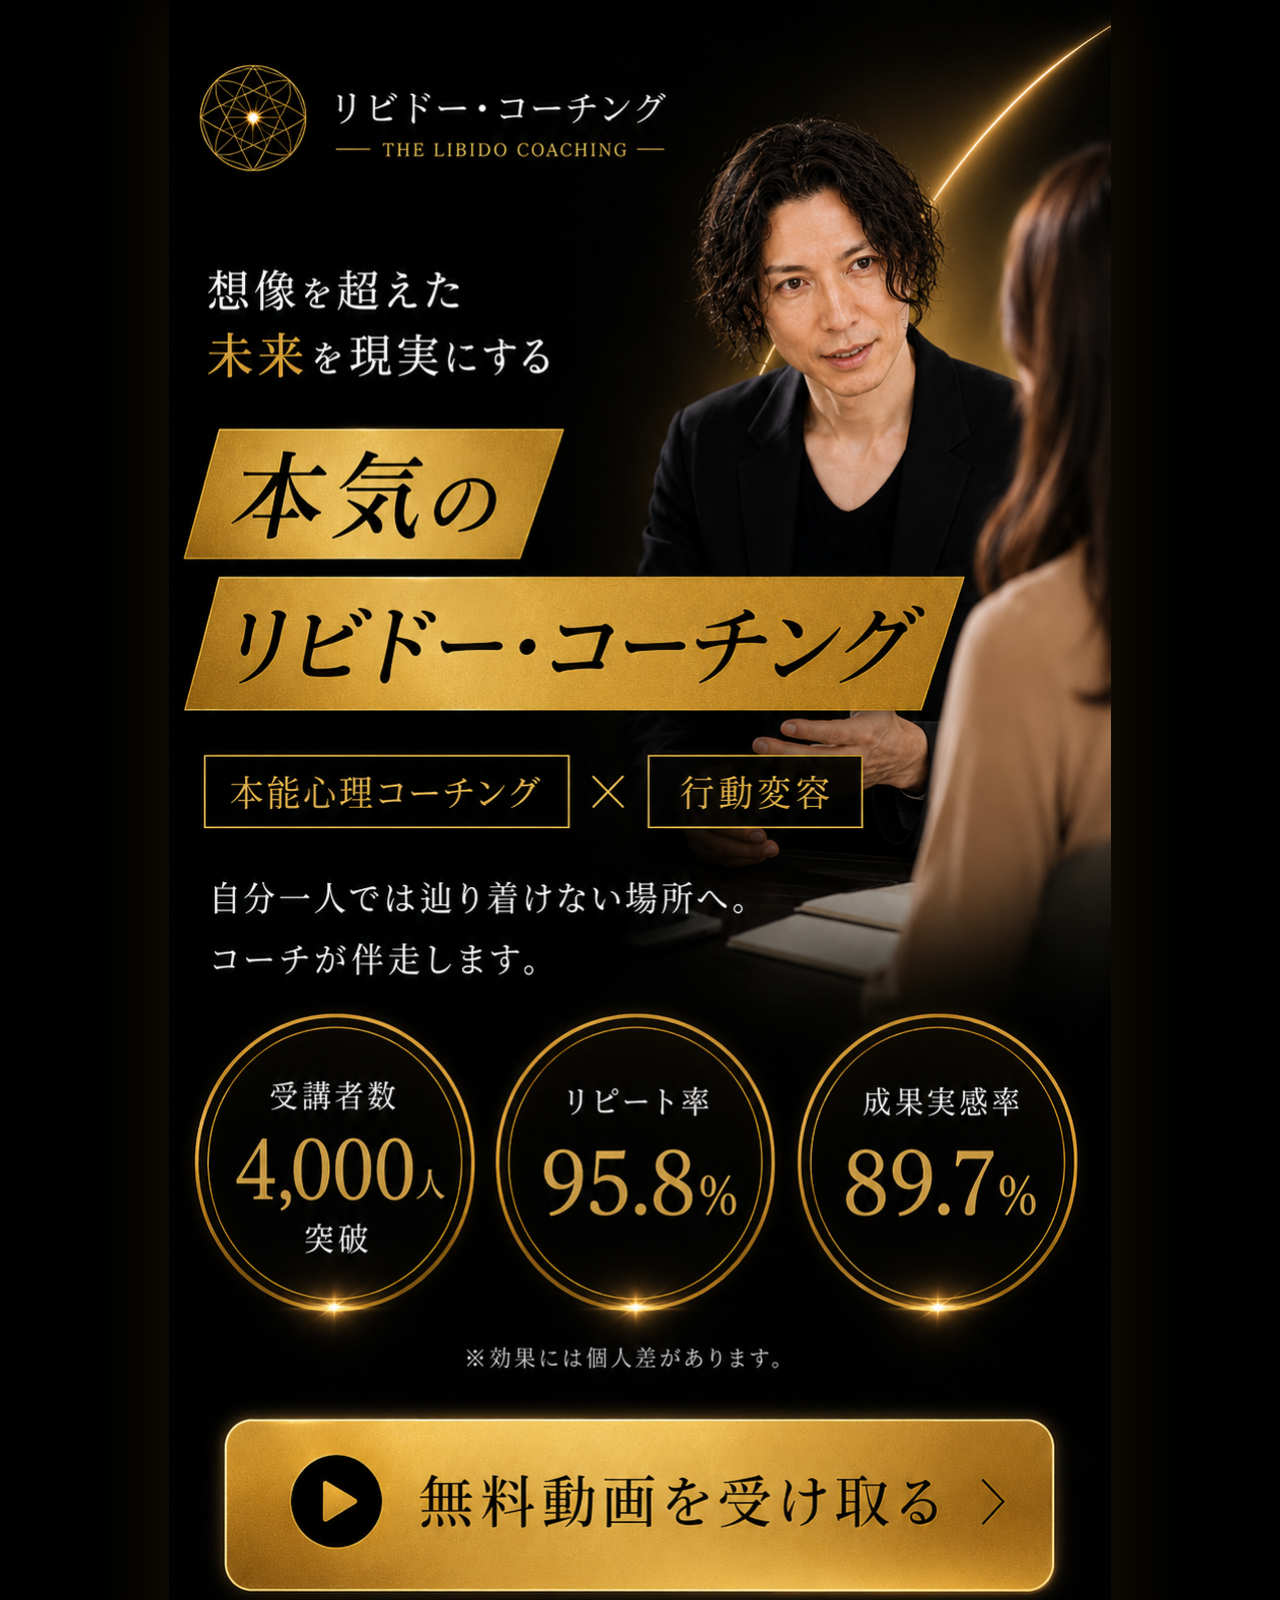
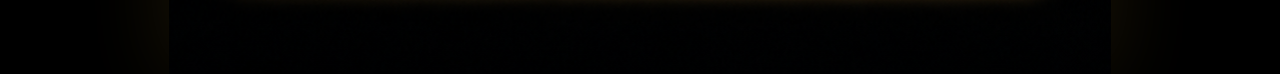
==== docs/index.html @ d1395d49 "Add GitHub Pages deployment" ====
<!doctype html>
<html lang="ja">
<head>
  <meta charset="utf-8">
  <meta name="viewport" content="width=device-width, initial-scale=1">
  <meta name="description" content="想像を超えた未来を現実にする、本気のリビドー・コーチング。無料動画プレゼント。">
  <title>リビドー・コーチング｜無料動画プレゼント</title>
  <style>
    :root{--gold:#d8a934;--bright:#f3c754}*{box-sizing:border-box}html,body{margin:0;min-width:320px;background:#000;color:#fff;font-family:"Hiragino Mincho ProN","Yu Mincho",YuMincho,serif}button,input{font:inherit}.page{min-height:100vh;display:flex;justify-content:center}.visual{position:relative;width:min(100%,942px);line-height:0;box-shadow:0 0 80px rgba(225,171,53,.12)}.visual img{display:block;width:100%;height:auto}.cta{position:absolute;z-index:2;left:5.9%;top:84.55%;width:88.1%;height:10.3%;border:0;border-radius:16px;background:transparent;color:transparent;cursor:pointer;transition:.2s}.cta:hover{background:rgba(255,233,164,.08);box-shadow:inset 0 0 30px rgba(255,243,202,.16)}.cta:focus-visible{outline:4px solid #fff3bd;outline-offset:-7px}.backdrop{position:fixed;inset:0;z-index:10;display:none;place-items:center;padding:20px;background:rgba(0,0,0,.8);backdrop-filter:blur(8px)}.backdrop.open{display:grid;animation:fade .2s ease-out}.modal{position:relative;width:min(100%,500px);border:1px solid rgba(225,177,60,.75);border-radius:20px;padding:42px;background:linear-gradient(145deg,rgba(255,255,255,.03),transparent 45%),radial-gradient(circle at 50% 0,#29200d,#12100c 38%,#080807);box-shadow:0 24px 90px rgba(0,0,0,.72),0 0 42px rgba(217,166,43,.15);text-align:center;line-height:1.5;animation:up .25s ease-out}.close{position:absolute;top:14px;right:14px;width:38px;height:38px;border:0;border-radius:50%;background:rgba(255,255,255,.08);color:#eee;cursor:pointer;font:24px sans-serif}.icon{display:grid;place-items:center;width:64px;height:64px;margin:0 auto 16px;border:1px solid var(--gold);border-radius:50%;background:linear-gradient(145deg,#e9bd52,#aa7617);box-shadow:0 0 26px rgba(227,176,55,.32);color:#090806;font:28px sans-serif}.kicker{margin:0 0 5px;color:var(--bright);font:12px Georgia,serif;letter-spacing:.24em}.modal h1{margin:0;font-size:clamp(26px,6vw,34px);font-weight:500;letter-spacing:.08em}.lead{margin:8px 0 27px;color:#c9c2b2;font-size:14px}form{text-align:left}label{display:block;margin:17px 0 7px;font-size:14px;letter-spacing:.05em}label b{margin-left:7px;border:1px solid rgba(224,171,47,.55);border-radius:3px;padding:2px 6px;color:var(--bright);font-size:10px;font-weight:500}input{width:100%;border:1px solid #4e452f;border-radius:8px;padding:13px 14px;outline:0;background:rgba(255,255,255,.06);color:#fff;font-family:"Yu Gothic",sans-serif;font-size:16px}input:focus{border-color:var(--gold);box-shadow:0 0 0 3px rgba(220,169,48,.14)}.submit{display:flex;align-items:center;justify-content:center;gap:8px;width:100%;margin-top:28px;border:1px solid #ffda73;border-radius:10px;padding:15px 18px;background:linear-gradient(115deg,#b9851f,#f0c95f 48%,#b57b16);box-shadow:0 8px 28px rgba(220,169,48,.24);color:#090806;cursor:pointer;font-size:18px;font-weight:700;letter-spacing:.08em}.thanks{display:none;padding:22px 0 4px}.thanks .icon{width:76px;height:76px;font-size:36px}.download{margin:22px 0 6px;color:#f3ead2;font-size:18px}.note{margin:0;color:#9f9888;font-size:13px}.secondary{margin-top:29px;border:1px solid #6f5b2d;border-radius:8px;padding:10px 34px;background:transparent;color:#d9cda9;cursor:pointer}@keyframes fade{from{opacity:0}}@keyframes up{from{opacity:0;transform:translateY(16px) scale(.975)}}@media(max-width:560px){.backdrop{align-items:end;padding:0}.modal{width:100%;border-radius:22px 22px 0 0;padding:34px 24px 30px}}
  </style>
</head>
<body>
  <main class="page">
    <section class="visual" aria-label="リビドー・コーチング 無料動画プレゼント">
      <img src="libido-coaching.png" alt="想像を超えた未来を現実にする、本気のリビドー・コーチング。">
      <button class="cta" id="open" type="button" aria-label="無料動画を受け取る">無料動画を受け取る</button>
    </section>
  </main>
  <div class="backdrop" id="backdrop">
    <section class="modal" role="dialog" aria-modal="true" aria-labelledby="title">
      <button class="close" id="close" type="button" aria-label="閉じる">×</button>
      <div id="formView">
        <div class="icon" aria-hidden="true">↓</div>
        <p class="kicker">SPECIAL VIDEO</p>
        <h1 id="title">無料動画を受け取る</h1>
        <p class="lead">お名前とメールアドレスをご入力ください。</p>
        <form id="form">
          <label for="name">氏名 <b>必須</b></label>
          <input id="name" name="name" autocomplete="name" required placeholder="山田 太郎">
          <label for="email">メールアドレス <b>必須</b></label>
          <input id="email" name="email" type="email" autocomplete="email" required placeholder="example@email.com">
          <button class="submit" type="submit">無料動画を受け取る　›</button>
        </form>
      </div>
      <div class="thanks" id="thanks">
        <div class="icon" aria-hidden="true">✓</div>
        <p class="kicker">THANK YOU</p>
        <h1>ありがとうございます</h1>
        <p class="download">ビデオをダウンロードしています…</p>
        <p class="note">まもなくダウンロードが始まります。</p>
        <button class="secondary" id="done" type="button">閉じる</button>
      </div>
    </section>
  </div>
  <script>
    const backdrop=document.getElementById('backdrop'),formView=document.getElementById('formView'),thanks=document.getElementById('thanks'),nameInput=document.getElementById('name');
    const openModal=()=>{backdrop.classList.add('open');document.body.style.overflow='hidden';setTimeout(()=>nameInput.focus(),80)};
    const closeModal=()=>{backdrop.classList.remove('open');document.body.style.overflow='';setTimeout(()=>{formView.style.display='block';thanks.style.display='none';document.getElementById('form').reset()},200)};
    document.getElementById('open').addEventListener('click',openModal);
    document.getElementById('close').addEventListener('click',closeModal);
    document.getElementById('done').addEventListener('click',closeModal);
    backdrop.addEventListener('click',e=>{if(e.target===backdrop)closeModal()});
    document.addEventListener('keydown',e=>{if(e.key==='Escape')closeModal()});
    document.getElementById('form').addEventListener('submit',e=>{e.preventDefault();formView.style.display='none';thanks.style.display='block'});
  </script>
</body>
</html>
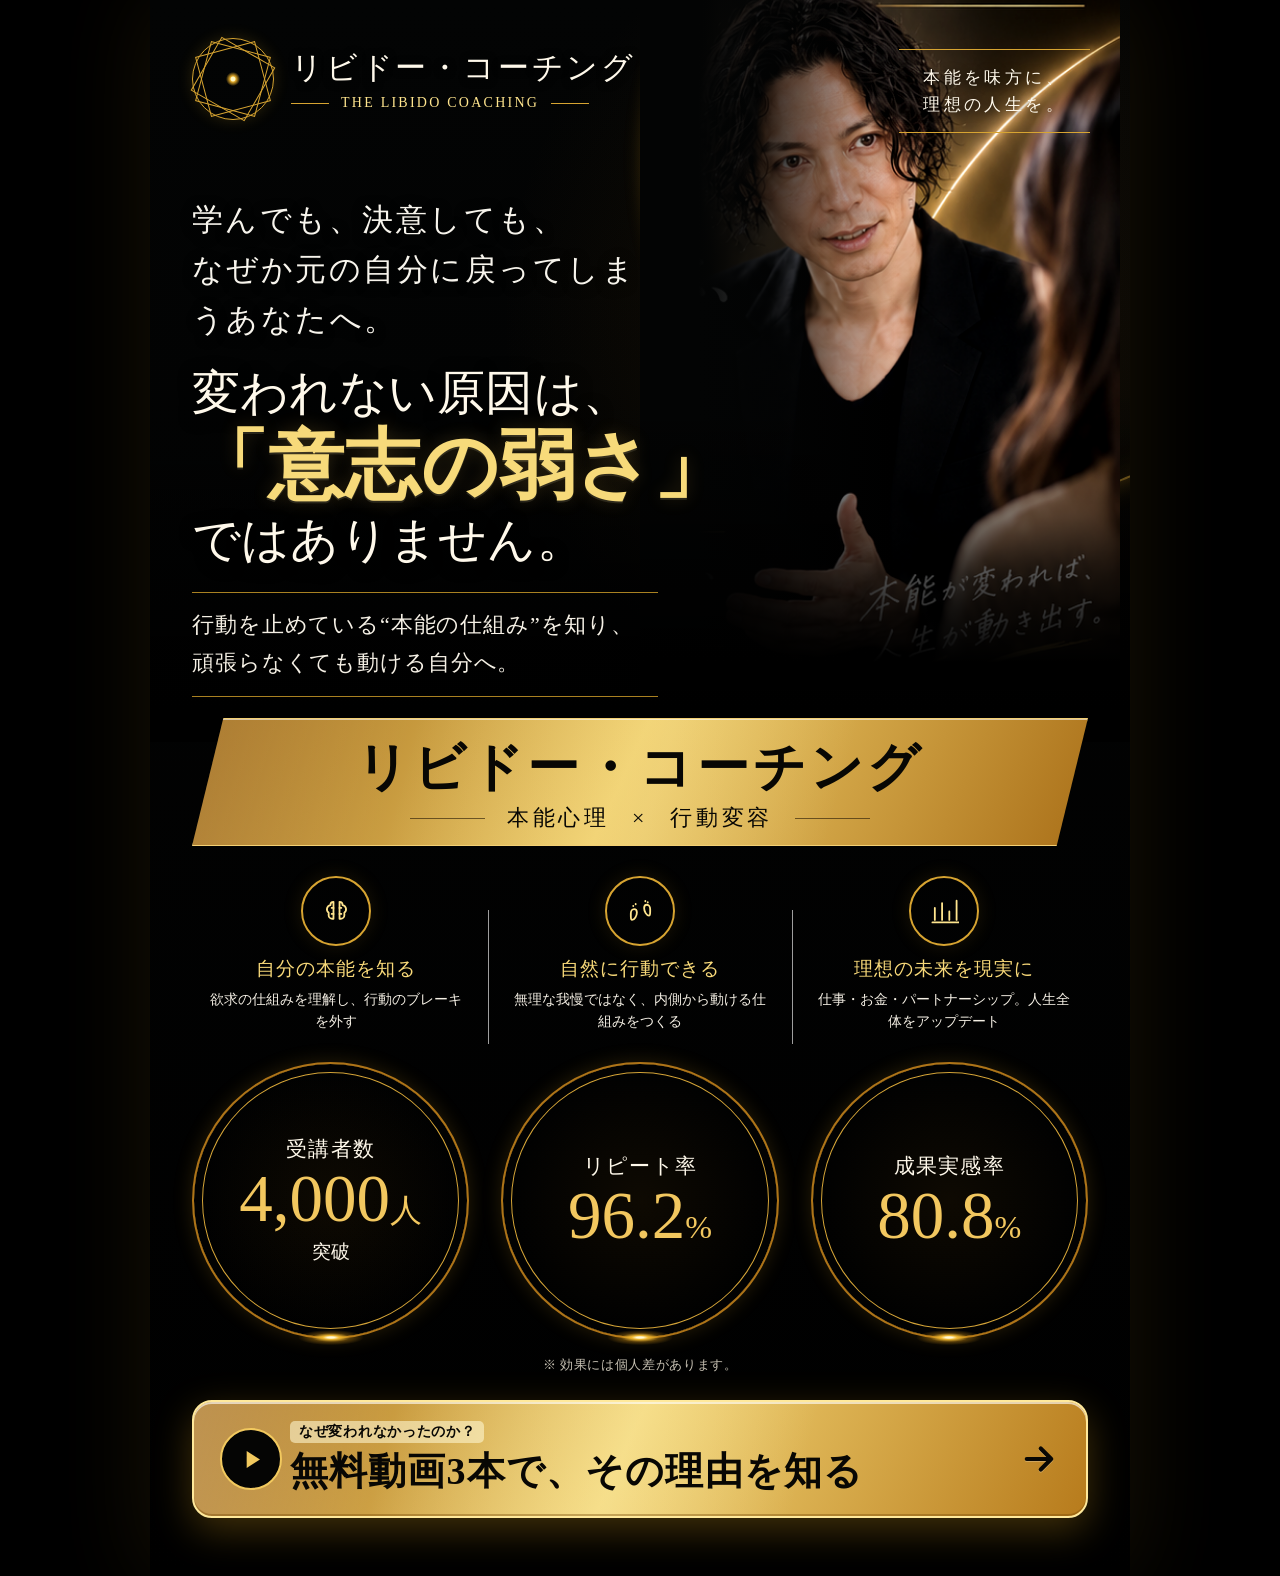
==== commit ab7405f1: "Publish latest landing page to GitHub Pages" ====
--- a/docs/index.html
+++ b/docs/index.html
@@ -2,56 +2,141 @@
 <html lang="ja">
 <head>
   <meta charset="utf-8">
-  <meta name="viewport" content="width=device-width, initial-scale=1">
-  <meta name="description" content="想像を超えた未来を現実にする、本気のリビドー・コーチング。無料動画プレゼント。">
+  <meta name="viewport" content="width=device-width, initial-scale=1, viewport-fit=cover">
+  <meta name="description" content="変われない原因は意志の弱さではありません。本能の仕組みを知り、自然に行動できる自分へ。">
+  <meta name="theme-color" content="#020303">
   <title>リビドー・コーチング｜無料動画プレゼント</title>
-  <style>
-    :root{--gold:#d8a934;--bright:#f3c754}*{box-sizing:border-box}html,body{margin:0;min-width:320px;background:#000;color:#fff;font-family:"Hiragino Mincho ProN","Yu Mincho",YuMincho,serif}button,input{font:inherit}.page{min-height:100vh;display:flex;justify-content:center}.visual{position:relative;width:min(100%,942px);line-height:0;box-shadow:0 0 80px rgba(225,171,53,.12)}.visual img{display:block;width:100%;height:auto}.cta{position:absolute;z-index:2;left:5.9%;top:84.55%;width:88.1%;height:10.3%;border:0;border-radius:16px;background:transparent;color:transparent;cursor:pointer;transition:.2s}.cta:hover{background:rgba(255,233,164,.08);box-shadow:inset 0 0 30px rgba(255,243,202,.16)}.cta:focus-visible{outline:4px solid #fff3bd;outline-offset:-7px}.backdrop{position:fixed;inset:0;z-index:10;display:none;place-items:center;padding:20px;background:rgba(0,0,0,.8);backdrop-filter:blur(8px)}.backdrop.open{display:grid;animation:fade .2s ease-out}.modal{position:relative;width:min(100%,500px);border:1px solid rgba(225,177,60,.75);border-radius:20px;padding:42px;background:linear-gradient(145deg,rgba(255,255,255,.03),transparent 45%),radial-gradient(circle at 50% 0,#29200d,#12100c 38%,#080807);box-shadow:0 24px 90px rgba(0,0,0,.72),0 0 42px rgba(217,166,43,.15);text-align:center;line-height:1.5;animation:up .25s ease-out}.close{position:absolute;top:14px;right:14px;width:38px;height:38px;border:0;border-radius:50%;background:rgba(255,255,255,.08);color:#eee;cursor:pointer;font:24px sans-serif}.icon{display:grid;place-items:center;width:64px;height:64px;margin:0 auto 16px;border:1px solid var(--gold);border-radius:50%;background:linear-gradient(145deg,#e9bd52,#aa7617);box-shadow:0 0 26px rgba(227,176,55,.32);color:#090806;font:28px sans-serif}.kicker{margin:0 0 5px;color:var(--bright);font:12px Georgia,serif;letter-spacing:.24em}.modal h1{margin:0;font-size:clamp(26px,6vw,34px);font-weight:500;letter-spacing:.08em}.lead{margin:8px 0 27px;color:#c9c2b2;font-size:14px}form{text-align:left}label{display:block;margin:17px 0 7px;font-size:14px;letter-spacing:.05em}label b{margin-left:7px;border:1px solid rgba(224,171,47,.55);border-radius:3px;padding:2px 6px;color:var(--bright);font-size:10px;font-weight:500}input{width:100%;border:1px solid #4e452f;border-radius:8px;padding:13px 14px;outline:0;background:rgba(255,255,255,.06);color:#fff;font-family:"Yu Gothic",sans-serif;font-size:16px}input:focus{border-color:var(--gold);box-shadow:0 0 0 3px rgba(220,169,48,.14)}.submit{display:flex;align-items:center;justify-content:center;gap:8px;width:100%;margin-top:28px;border:1px solid #ffda73;border-radius:10px;padding:15px 18px;background:linear-gradient(115deg,#b9851f,#f0c95f 48%,#b57b16);box-shadow:0 8px 28px rgba(220,169,48,.24);color:#090806;cursor:pointer;font-size:18px;font-weight:700;letter-spacing:.08em}.thanks{display:none;padding:22px 0 4px}.thanks .icon{width:76px;height:76px;font-size:36px}.download{margin:22px 0 6px;color:#f3ead2;font-size:18px}.note{margin:0;color:#9f9888;font-size:13px}.secondary{margin-top:29px;border:1px solid #6f5b2d;border-radius:8px;padding:10px 34px;background:transparent;color:#d9cda9;cursor:pointer}@keyframes fade{from{opacity:0}}@keyframes up{from{opacity:0;transform:translateY(16px) scale(.975)}}@media(max-width:560px){.backdrop{align-items:end;padding:0}.modal{width:100%;border-radius:22px 22px 0 0;padding:34px 24px 30px}}
-  </style>
+  <link rel="icon" href="favicon.svg">
+  <link rel="stylesheet" href="styles.css">
 </head>
 <body>
-  <main class="page">
-    <section class="visual" aria-label="リビドー・コーチング 無料動画プレゼント">
-      <img src="libido-coaching.png" alt="想像を超えた未来を現実にする、本気のリビドー・コーチング。">
-      <button class="cta" id="open" type="button" aria-label="無料動画を受け取る">無料動画を受け取る</button>
+  <main class="site-shell">
+    <section class="hero" aria-labelledby="hero-title">
+      <div class="hero-glow" aria-hidden="true"></div>
+      <div class="hero-inner">
+        <header class="brand-row">
+          <div class="brand-mark" aria-hidden="true"><span></span></div>
+          <div class="brand-copy"><p>リビドー・コーチング</p><span>THE LIBIDO COACHING</span></div>
+        </header>
+        <div class="portrait" aria-hidden="true"><img src="fv-reference.png" alt=""></div>
+        <div class="hero-copy">
+          <p class="eyebrow">学んでも、決意しても、<br>なぜか元の自分に戻ってしまうあなたへ。</p>
+          <h1 id="hero-title"><span>変われない原因は、</span><strong>「意志の弱さ」</strong><span>ではありません。</span></h1>
+          <p class="hero-lead">行動を止めている“本能の仕組み”を知り、<br>頑張らなくても動ける自分へ。</p>
+        </div>
+        <p class="hero-tagline">本能を味方に、<br>理想の人生を。</p>
+      </div>
+    </section>
+
+    <section class="offer" aria-label="プログラム概要">
+      <div class="offer-title"><span>リビドー・コーチング</span><small>本能心理 <b>×</b> 行動変容</small></div>
+      <div class="benefit-grid">
+        <article class="benefit">
+          <div class="benefit-icon" aria-hidden="true"><svg width="29" height="29" viewBox="0 0 24 24" fill="none" stroke="currentColor" stroke-width="1.5" stroke-linecap="round" stroke-linejoin="round"><path d="M9.5 4A2.5 2.5 0 0 0 7 6.5v.25A3.5 3.5 0 0 0 5.5 13v2a3 3 0 0 0 3 3h1V4Z"/><path d="M14.5 4A2.5 2.5 0 0 1 17 6.5v.25A3.5 3.5 0 0 1 18.5 13v2a3 3 0 0 1-3 3h-1V4Z"/><path d="M9.5 9H8M14.5 9H16M9.5 14H8M14.5 14H16"/></svg></div>
+          <h2>自分の本能を知る</h2><p>欲求の仕組みを理解し、行動のブレーキを外す</p>
+        </article>
+        <article class="benefit">
+          <div class="benefit-icon" aria-hidden="true"><svg width="29" height="29" viewBox="0 0 24 24" fill="none" stroke="currentColor" stroke-width="1.5" stroke-linecap="round" stroke-linejoin="round"><path d="M4 16v-2.4c0-2 1.2-3.6 2.7-3.6S9 11.2 9 12.8C9 15.6 7 19 5 19c-.6 0-1-.8-1-3Z"/><path d="M15 9.2c0-1.6.8-2.8 2.3-2.8S20 8 20 10v2.4c0 2.2-.4 3-1 3-2 0-4-3.4-4-6.2Z"/><path d="M6 7.5v-.2M8 6v-.2M16 3.5v-.2M18 4.5v-.2"/></svg></div>
+          <h2>自然に行動できる</h2><p>無理な我慢ではなく、内側から動ける仕組みをつくる</p>
+        </article>
+        <article class="benefit">
+          <div class="benefit-icon" aria-hidden="true"><svg width="29" height="29" viewBox="0 0 24 24" fill="none" stroke="currentColor" stroke-width="1.5" stroke-linecap="round" stroke-linejoin="round"><path d="M4 19V9M10 19V5M16 19v-7M22 19V3"/><path d="M2 21h22"/></svg></div>
+          <h2>理想の未来を現実に</h2><p>仕事・お金・パートナーシップ。人生全体をアップデート</p>
+        </article>
+      </div>
+      <div class="result-grid" aria-label="実績">
+        <div class="result"><span>受講者数</span><p>4,000<small>人</small></p><b>突破</b></div>
+        <div class="result"><span>リピート率</span><p>96.2<small>%</small></p></div>
+        <div class="result"><span>成果実感率</span><p>80.8<small>%</small></p></div>
+      </div>
+      <p class="disclaimer">※ 効果には個人差があります。</p>
+      <button class="hero-cta" id="openDialog" type="button" aria-haspopup="dialog">
+        <span class="cta-play" aria-hidden="true"><svg width="29" height="29" viewBox="0 0 24 24" fill="currentColor"><path d="M8 5v14l11-7Z"/></svg></span>
+        <span class="cta-copy"><small>なぜ変われなかったのか？</small><strong>無料動画3本で、<br class="mobile-break">その理由を知る</strong></span>
+        <svg class="cta-arrow" viewBox="0 0 24 24" fill="none" stroke="currentColor" stroke-width="2.35" stroke-linecap="round" stroke-linejoin="round" aria-hidden="true"><path d="M5 12h14M13 6l6 6-6 6"/></svg>
+      </button>
     </section>
   </main>
-  <div class="backdrop" id="backdrop">
-    <section class="modal" role="dialog" aria-modal="true" aria-labelledby="title">
-      <button class="close" id="close" type="button" aria-label="閉じる">×</button>
+
+  <div class="dialog-overlay" id="dialogOverlay" aria-hidden="true">
+    <section class="modal-panel" id="dialogPanel" data-slot="dialog-content" role="dialog" aria-modal="true" aria-labelledby="dialogTitle" tabindex="-1">
+      <button class="dialog-close" id="closeDialog" data-slot="dialog-close" type="button" aria-label="閉じる"><svg width="20" height="20" viewBox="0 0 24 24" fill="none" stroke="currentColor" stroke-width="2" stroke-linecap="round"><path d="M18 6 6 18M6 6l12 12"/></svg></button>
       <div id="formView">
-        <div class="icon" aria-hidden="true">↓</div>
-        <p class="kicker">SPECIAL VIDEO</p>
-        <h1 id="title">無料動画を受け取る</h1>
-        <p class="lead">お名前とメールアドレスをご入力ください。</p>
-        <form id="form">
-          <label for="name">氏名 <b>必須</b></label>
-          <input id="name" name="name" autocomplete="name" required placeholder="山田 太郎">
-          <label for="email">メールアドレス <b>必須</b></label>
-          <input id="email" name="email" type="email" autocomplete="email" required placeholder="example@email.com">
-          <button class="submit" type="submit">無料動画を受け取る　›</button>
+        <header class="modal-header">
+          <div class="modal-icon" aria-hidden="true"><svg width="27" height="27" viewBox="0 0 24 24" fill="none" stroke="currentColor" stroke-width="2" stroke-linecap="round" stroke-linejoin="round"><path d="M12 3v12M7 10l5 5 5-5"/><path d="M5 19v2h14v-2"/></svg></div>
+          <p class="modal-kicker">SPECIAL VIDEO</p>
+          <h2 class="modal-title" id="dialogTitle">無料動画を受け取る</h2>
+          <p class="modal-lead">お名前とメールアドレスをご入力ください。</p>
+        </header>
+        <form class="signup-form" id="signupForm">
+          <input type="hidden" name="_subject" value="リビドー・コーチング 無料動画申込み">
+          <input class="honeypot" type="text" name="_honey" tabindex="-1" autocomplete="off">
+          <label for="name">氏名 <strong>必須</strong></label>
+          <input data-slot="input" id="name" name="name" type="text" autocomplete="name" required placeholder="山田 太郎">
+          <label for="email">メールアドレス <strong>必須</strong></label>
+          <input data-slot="input" id="email" name="email" type="email" autocomplete="email" required placeholder="example@email.com">
+          <p class="form-error" id="formError" role="alert" hidden>送信できませんでした。通信環境をご確認のうえ、もう一度お試しください。</p>
+          <button class="submit-button" id="submitButton" type="submit">無料動画を受け取る <span aria-hidden="true">›</span></button>
         </form>
       </div>
-      <div class="thanks" id="thanks">
-        <div class="icon" aria-hidden="true">✓</div>
-        <p class="kicker">THANK YOU</p>
-        <h1>ありがとうございます</h1>
-        <p class="download">ビデオをダウンロードしています…</p>
-        <p class="note">まもなくダウンロードが始まります。</p>
-        <button class="secondary" id="done" type="button">閉じる</button>
+      <div class="success-state" id="successView" hidden>
+        <div class="success-icon" aria-hidden="true"><svg width="38" height="38" viewBox="0 0 24 24" fill="none" stroke="currentColor" stroke-width="2.2" stroke-linecap="round" stroke-linejoin="round"><path d="m5 12 4 4L19 6"/></svg></div>
+        <p class="modal-kicker">THANK YOU</p><h2 class="modal-title">ありがとうございます</h2>
+        <p class="download-message">お申し込みを受け付けました。</p><p class="success-note">ご入力いただいたメールアドレスをご確認ください。</p>
+        <button class="secondary-button" id="doneButton" type="button">閉じる</button>
       </div>
     </section>
   </div>
+
   <script>
-    const backdrop=document.getElementById('backdrop'),formView=document.getElementById('formView'),thanks=document.getElementById('thanks'),nameInput=document.getElementById('name');
-    const openModal=()=>{backdrop.classList.add('open');document.body.style.overflow='hidden';setTimeout(()=>nameInput.focus(),80)};
-    const closeModal=()=>{backdrop.classList.remove('open');document.body.style.overflow='';setTimeout(()=>{formView.style.display='block';thanks.style.display='none';document.getElementById('form').reset()},200)};
-    document.getElementById('open').addEventListener('click',openModal);
-    document.getElementById('close').addEventListener('click',closeModal);
-    document.getElementById('done').addEventListener('click',closeModal);
-    backdrop.addEventListener('click',e=>{if(e.target===backdrop)closeModal()});
-    document.addEventListener('keydown',e=>{if(e.key==='Escape')closeModal()});
-    document.getElementById('form').addEventListener('submit',e=>{e.preventDefault();formView.style.display='none';thanks.style.display='block'});
+    const overlay = document.getElementById('dialogOverlay');
+    const panel = document.getElementById('dialogPanel');
+    const form = document.getElementById('signupForm');
+    const formView = document.getElementById('formView');
+    const successView = document.getElementById('successView');
+    const errorMessage = document.getElementById('formError');
+    const submitButton = document.getElementById('submitButton');
+
+    function openDialog() {
+      overlay.classList.add('open');
+      overlay.setAttribute('aria-hidden', 'false');
+      document.body.classList.add('dialog-open');
+      panel.scrollTop = 0;
+      panel.focus({ preventScroll: true });
+    }
+    function closeDialog() {
+      overlay.classList.remove('open');
+      overlay.setAttribute('aria-hidden', 'true');
+      document.body.classList.remove('dialog-open');
+      form.reset();
+      formView.hidden = false;
+      successView.hidden = true;
+      errorMessage.hidden = true;
+      submitButton.disabled = false;
+      submitButton.textContent = '無料動画を受け取る　›';
+    }
+    document.getElementById('openDialog').addEventListener('click', openDialog);
+    document.getElementById('closeDialog').addEventListener('click', closeDialog);
+    document.getElementById('doneButton').addEventListener('click', closeDialog);
+    overlay.addEventListener('click', event => { if (event.target === overlay) closeDialog(); });
+    document.addEventListener('keydown', event => { if (event.key === 'Escape' && overlay.classList.contains('open')) closeDialog(); });
+    form.addEventListener('submit', async event => {
+      event.preventDefault();
+      errorMessage.hidden = true;
+      submitButton.disabled = true;
+      submitButton.textContent = '送信しています…';
+      try {
+        const response = await fetch('https://formsubmit.co/ajax/1641494papa@gmail.com', { method: 'POST', headers: { Accept: 'application/json' }, body: new FormData(form) });
+        if (!response.ok) throw new Error('送信失敗');
+        formView.hidden = true;
+        successView.hidden = false;
+        panel.scrollTop = 0;
+      } catch {
+        errorMessage.hidden = false;
+        submitButton.disabled = false;
+        submitButton.textContent = '無料動画を受け取る　›';
+      }
+    });
   </script>
 </body>
 </html>
--- a/docs/styles.css
+++ b/docs/styles.css
@@ -0,0 +1,196 @@
+:root {
+  --black: #020303;
+  --gold: #d7a431;
+  --gold-bright: #ffe58e;
+  --cream: #fff9eb;
+  --radius: 14px;
+}
+
+* { box-sizing: border-box; }
+html { background: var(--black); }
+body {
+  margin: 0;
+  min-width: 320px;
+  background: #000;
+  color: var(--cream);
+  font-family: "Hiragino Mincho ProN", "Yu Mincho", YuMincho, serif;
+}
+button, input { font: inherit; }
+button { -webkit-tap-highlight-color: transparent; }
+button { border: 0; }
+svg { display: block; }
+[hidden] { display: none !important; }
+body.dialog-open { overflow: hidden; }
+
+.dialog-overlay { position: fixed; inset: 0; z-index: 50; display: none; background: rgb(0 0 0 / 78%); backdrop-filter: blur(8px); }
+.dialog-overlay.open { display: block; }
+.modal-panel { position: fixed; display: grid; gap: 16px; outline: none; }
+.dialog-close { position: absolute; top: 8px; right: 8px; display: grid; place-items: center; cursor: pointer; }
+.modal-header { display: flex; flex-direction: column; }
+.signup-form [data-slot="input"] { display: block; width: 100%; border-width: 1px; border-style: solid; border-radius: 8px; padding: 0 14px; outline: none; }
+.submit-button { align-items: center; justify-content: center; gap: 8px; border-radius: 10px; cursor: pointer; }
+.secondary-button { border-radius: 8px; padding: 10px 34px; cursor: pointer; }
+.success-state { text-align: center; }
+
+.site-shell {
+  width: min(100%, 980px);
+  min-height: 100vh;
+  margin: 0 auto;
+  overflow: hidden;
+  background: radial-gradient(circle at 78% 20%, rgb(112 72 13 / 20%), transparent 28%), linear-gradient(180deg, #030404, #000);
+  box-shadow: 0 0 90px rgb(221 166 47 / 11%);
+}
+
+.hero { position: relative; min-height: 690px; isolation: isolate; overflow: hidden; }
+.hero::after { content: ""; position: absolute; inset: auto 0 0; z-index: 2; height: 44%; background: linear-gradient(180deg, transparent, #000 90%); pointer-events: none; }
+.hero-glow { position: absolute; z-index: -1; top: -185px; right: -210px; width: 690px; height: 690px; border: 2px solid rgb(241 185 58 / 78%); border-radius: 50%; box-shadow: 0 0 25px rgb(255 186 41 / 45%), inset 0 0 30px rgb(255 186 41 / 16%); }
+.portrait { position: absolute; z-index: 0; top: 0; right: 0; width: 50%; height: 690px; overflow: hidden; pointer-events: none; }
+.portrait::before, .portrait::after { content: ""; position: absolute; inset: 0; z-index: 1; }
+.portrait::before { background: linear-gradient(90deg, #030404 0 12%, rgb(3 4 4 / 74%) 27%, transparent 52%); }
+.portrait::after { background: linear-gradient(180deg, transparent 56%, #000 96%); }
+.portrait img { position: absolute; top: -130px; left: -500px; width: 980px; max-width: none; filter: saturate(.88) contrast(1.05); }
+
+.hero-inner { position: relative; z-index: 3; width: 100%; min-height: 690px; padding: 38px 42px 45px; }
+.brand-row { display: flex; align-items: center; gap: 17px; }
+.brand-mark { position: relative; width: 82px; height: 82px; flex: 0 0 auto; border: 1px solid var(--gold); border-radius: 50%; background: radial-gradient(circle, #fff7c4 0 2px, #e2a928 3px, transparent 7px); box-shadow: 0 0 16px rgb(255 196 49 / 16%); }
+.brand-mark::before, .brand-mark::after, .brand-mark span { content: ""; position: absolute; inset: 9px; border: 1px solid var(--gold); transform: rotate(30deg); }
+.brand-mark::after { transform: rotate(75deg); }
+.brand-mark span { display: block; transform: rotate(105deg); }
+.brand-copy p { margin: 0 0 6px; font-size: 31px; letter-spacing: .09em; text-shadow: 0 1px 8px #000; }
+.brand-copy span { display: flex; align-items: center; gap: 12px; color: var(--gold-bright); font-family: Georgia, serif; font-size: 14px; letter-spacing: .16em; }
+.brand-copy span::before, .brand-copy span::after { content: ""; width: 38px; height: 1px; background: var(--gold); }
+
+.hero-copy { position: relative; z-index: 2; width: 52%; margin-top: 75px; }
+.eyebrow { margin: 0 0 20px; color: #f7f4ec; font-size: clamp(21px, 3.2vw, 31px); line-height: 1.62; letter-spacing: .08em; text-shadow: 0 2px 12px #000; }
+.hero h1 { margin: 0; font-weight: 500; line-height: 1.12; letter-spacing: .01em; text-shadow: 0 3px 16px #000; }
+.hero h1 span { display: block; font-size: clamp(31px, 4.7vw, 48px); }
+.hero h1 strong { display: block; margin: 4px 0; background: none; color: #f7da7a; -webkit-text-fill-color: #f7da7a; font-size: clamp(48px, 7.5vw, 76px); font-weight: 600; white-space: nowrap; text-shadow: 0 0 18px rgb(235 186 73 / 20%), 0 2px 0 rgb(255 246 195 / 12%); }
+.hero-lead { margin: 26px 0 0; border-top: 1px solid rgb(226 172 44 / 75%); border-bottom: 1px solid rgb(226 172 44 / 75%); padding: 13px 0 15px; color: #f5f0e5; font-size: clamp(17px, 2.2vw, 22px); line-height: 1.7; letter-spacing: .04em; }
+.hero-tagline { position: absolute; top: 49px; right: 40px; margin: 0; border-top: 1px solid var(--gold); border-bottom: 1px solid var(--gold); padding: 14px 24px; font-size: 17px; line-height: 1.6; letter-spacing: .2em; text-align: center; text-shadow: 0 2px 10px #000; }
+
+.offer { position: relative; z-index: 4; padding: 0 42px 58px; }
+.offer-title { position: relative; margin: -24px auto 30px; border: 1px solid #f4d074; padding: 14px 28px 12px; background: linear-gradient(105deg, rgb(255 255 255 / 13%), transparent 24%, rgb(255 246 183 / 23%) 52%, transparent 72%), linear-gradient(115deg, #9f6815, #efcc68 48%, #aa7019); box-shadow: 0 9px 27px rgb(214 156 25 / 22%), inset 0 1px 0 rgb(255 255 255 / 55%); color: #080704; text-align: center; clip-path: polygon(3.5% 0, 100% 0, 96.5% 100%, 0 100%); }
+.offer-title > span { display: block; font-size: clamp(30px, 5vw, 52px); font-weight: 600; letter-spacing: .08em; white-space: nowrap; }
+.offer-title small { display: flex; align-items: center; justify-content: center; gap: 22px; font-size: 22px; letter-spacing: .17em; }
+.offer-title small::before, .offer-title small::after { content: ""; width: 75px; height: 1px; background: rgb(49 33 8 / 65%); }
+.offer-title b { font-weight: 400; }
+
+.benefit-grid { display: grid; grid-template-columns: repeat(3, minmax(0, 1fr)); margin: 0 -8px 28px; }
+.benefit { position: relative; min-width: 0; padding: 0 24px; text-align: center; }
+.benefit + .benefit::before { content: ""; position: absolute; left: 0; top: 34px; width: 1px; height: 134px; background: rgb(255 255 255 / 62%); }
+.benefit-icon { display: grid; place-items: center; width: 70px; height: 70px; margin: 0 auto 10px; border: 2px solid var(--gold); border-radius: 50%; color: var(--gold-bright); box-shadow: 0 0 20px rgb(218 163 37 / 13%); }
+.benefit h2 { margin: 0 0 7px; color: #f8d979; font-size: 19px; font-weight: 500; letter-spacing: .05em; }
+.benefit p { margin: 0; color: #f4efe4; font-size: 14px; line-height: 1.6; }
+
+.result-grid { display: grid; grid-template-columns: repeat(3, minmax(0, 1fr)); gap: 32px; width: 100%; margin: 20px 0 17px; }
+.result { position: relative; display: grid; min-width: 0; place-content: center; aspect-ratio: 1; border: 2px solid #ae7418; border-radius: 50%; background: radial-gradient(circle, rgb(75 49 7 / 18%), transparent 67%); box-shadow: inset 0 0 0 8px #020202, inset 0 0 0 9px #d3a337, 0 0 20px rgb(224 166 38 / 18%); text-align: center; }
+.result::after { content: ""; position: absolute; bottom: -8px; left: 50%; width: 65px; height: 15px; transform: translateX(-50%); background: radial-gradient(ellipse, #fffad8 0 7%, #f1b830 18%, rgb(225 155 21 / 32%) 42%, transparent 72%); }
+.result > span { font-size: 21px; letter-spacing: .06em; }
+.result p { margin: 2px 0 0; color: #f2c75f; font-family: Georgia, serif; font-size: clamp(46px, 6vw, 67px); line-height: 1; }
+.result p small { font-size: .48em; }
+.result b { margin-top: 7px; font-size: 19px; font-weight: 400; }
+.disclaimer { margin: 0 0 26px; color: #c7c1b3; font-size: 13px; letter-spacing: .05em; text-align: center; }
+
+.hero-cta { position: relative; display: grid; grid-template-columns: 70px 1fr 56px; align-items: center; width: 100%; height: auto; min-height: 118px; overflow: hidden; border: 2px solid #ffe99b; border-radius: 20px; padding: 14px 26px; background: linear-gradient(105deg, rgb(255 255 255 / 25%), transparent 22%, rgb(255 247 190 / 32%) 48%, transparent 68%), linear-gradient(115deg, #a86e16, #f2d373 48%, #b77b1c); box-shadow: 0 12px 38px rgb(225 164 30 / 29%), inset 0 2px 0 rgb(255 255 255 / 62%), inset 0 -2px 0 rgb(116 69 4 / 38%); color: #080704; cursor: pointer; transition: transform .2s ease, filter .2s ease, box-shadow .2s ease; }
+.hero-cta::after { content: ""; position: absolute; top: -65%; left: -38%; width: 24%; height: 230%; background: linear-gradient(90deg, transparent, rgb(255 255 255 / 83%), transparent); transform: rotate(22deg); animation: shimmer 3.3s ease-in-out infinite; }
+.hero-cta:hover { filter: brightness(1.08); transform: translateY(-2px); box-shadow: 0 16px 46px rgb(225 164 30 / 38%), inset 0 2px 0 rgb(255 255 255 / 70%); }
+.hero-cta:active { transform: translateY(1px) scale(.995); }
+.hero-cta:focus-visible { outline: 4px solid #fff4be; outline-offset: 4px; }
+.cta-play { display: grid; place-items: center; width: 62px; height: 62px; border: 2px solid #f2c95e; border-radius: 50%; background: #050504; color: #f2c95e; }
+.cta-copy { display: flex; flex-direction: column; align-items: flex-start; gap: 3px; text-align: left; white-space: normal; }
+.cta-copy small { border-radius: 5px; padding: 2px 9px; background: rgb(255 249 211 / 58%); font-size: 14px; font-weight: 700; letter-spacing: .05em; }
+.cta-copy strong { font-size: clamp(24px, 4vw, 38px); font-weight: 700; letter-spacing: .03em; line-height: 1.35; }
+.mobile-break { display: none; }
+.cta-arrow { justify-self: end; width: 42px; height: 42px; filter: drop-shadow(0 1px 0 rgb(255 255 255 / 24%)); }
+
+[data-slot="dialog-overlay"] { z-index: 50; background: rgb(0 0 0 / 78%); backdrop-filter: blur(8px); }
+.modal-panel { z-index: 51; top: 50%; left: 50%; width: min(calc(100% - 32px), 500px); max-width: 500px; transform: translate(-50%, -50%); border: 1px solid rgb(225 177 60 / 74%); border-radius: 20px; padding: 42px; background: linear-gradient(145deg, rgb(255 255 255 / 3%), transparent 45%), radial-gradient(circle at 50% 0, #29200d, #12100c 35%, #080807 100%); box-shadow: 0 24px 90px rgb(0 0 0 / 72%), 0 0 42px rgb(217 166 43 / 15%); color: var(--cream); font-family: "Hiragino Mincho ProN", "Yu Mincho", YuMincho, serif; }
+.modal-panel::before { content: ""; position: absolute; inset: 8px; pointer-events: none; border: 1px solid rgb(226 176 55 / 18%); border-radius: 14px; }
+.modal-panel [data-slot="dialog-close"] { z-index: 3; width: 38px; height: 38px; border-radius: 50%; background: rgb(255 255 255 / 7%); color: #ddd3bb; }
+.modal-header { align-items: center; gap: 0; text-align: center; }
+.modal-icon, .success-icon { display: grid; place-items: center; width: 64px; height: 64px; margin: 0 auto 16px; border: 1px solid var(--gold); border-radius: 50%; background: linear-gradient(145deg, #e9bd52, #aa7617); color: #090806; box-shadow: 0 0 26px rgb(227 176 55 / 32%); }
+.modal-kicker { margin: 0 0 5px; color: var(--gold-bright); font-family: Georgia, serif; font-size: 12px; letter-spacing: .24em; }
+.modal-title { color: #fff; font-size: clamp(26px, 6vw, 34px); font-weight: 500; line-height: 1.3; letter-spacing: .08em; }
+.modal-lead { margin: 8px 0 10px; color: #c9c2b2; font-size: 14px; }
+.signup-form { text-align: left; }
+.signup-form label { display: block; margin: 17px 0 7px; color: #f6f0e1; font-size: 14px; letter-spacing: .05em; }
+.signup-form label strong { margin-left: 7px; border: 1px solid rgb(224 171 47 / 55%); border-radius: 3px; padding: 2px 6px; color: var(--gold-bright); font-size: 10px; font-weight: 500; }
+.signup-form [data-slot="input"] { height: 48px; border-color: #4e452f; background: rgb(255 255 255 / 6%); color: white; font-family: "Hiragino Kaku Gothic ProN", "Yu Gothic", sans-serif; font-size: 16px; }
+.signup-form [data-slot="input"]::placeholder { color: #777266; }
+.signup-form [data-slot="input"]:focus-visible { border-color: var(--gold); box-shadow: 0 0 0 3px rgb(220 169 48 / 14%); }
+.honeypot { position: absolute; left: -9999px; opacity: 0; pointer-events: none; }
+.form-error { margin: 12px 0 -7px; color: #ffb3a8; font-family: "Hiragino Kaku Gothic ProN", "Yu Gothic", sans-serif; font-size: 13px; line-height: 1.5; }
+.submit-button { position: relative; display: flex; width: 100%; height: 56px; margin-top: 28px; overflow: hidden; border: 1px solid #ffda73; background: linear-gradient(115deg, #b9851f, #f0c95f 48%, #b57b16); box-shadow: 0 8px 28px rgb(220 169 48 / 24%), inset 0 1px 0 rgb(255 255 255 / 55%); color: #090806; font-size: 18px; font-weight: 700; letter-spacing: .08em; transition: filter .2s ease, box-shadow .2s ease, transform .2s ease; }
+.submit-button::after { content: ""; position: absolute; top: -70%; left: -38%; width: 24%; height: 240%; pointer-events: none; background: linear-gradient(90deg, transparent, rgb(255 255 255 / 88%), transparent); transform: rotate(22deg); animation: shimmer 3.3s ease-in-out infinite; }
+.submit-button:hover { filter: brightness(1.08); box-shadow: 0 10px 34px rgb(220 169 48 / 36%), inset 0 1px 0 rgb(255 255 255 / 68%); }
+.submit-button:active { transform: translateY(1px) scale(.995); }
+.spin { animation: spin .8s linear infinite; }
+.success-state { padding: 22px 0 4px; text-align: center; }
+.success-icon { width: 76px; height: 76px; }
+.download-message { margin: 22px 0 6px; color: #f3ead2; font-size: 18px; }
+.success-note { margin: 0; color: #9f9888; font-size: 13px; }
+.secondary-button { margin-top: 29px; border: 1px solid #6f5b2d; background: transparent; color: #d9cda9; }
+.secondary-button:hover { border-color: var(--gold); color: white; }
+
+@keyframes shimmer { 0%, 44% { left: -38%; } 67%, 100% { left: 122%; } }
+@keyframes spin { to { transform: rotate(360deg); } }
+
+@media (max-width: 760px) {
+  .hero { min-height: 0; }
+  .hero::after { height: 22%; }
+  .hero-inner { min-height: 0; padding: 24px 20px 56px; }
+  .brand-mark { width: 58px; height: 58px; }
+  .brand-copy p { font-size: clamp(19px, 5.9vw, 28px); }
+  .brand-copy span { gap: 7px; font-size: 9px; }
+  .brand-copy span::before, .brand-copy span::after { width: 19px; }
+  .hero-tagline { display: none; }
+  .portrait { position: relative; top: auto; right: auto; width: calc(100% + 40px); height: 360px; margin: 18px -20px 0; opacity: 1; }
+  .portrait img { top: -82px; left: -315px; width: 700px; }
+  .portrait::before { background: linear-gradient(90deg, #030404 0 18%, rgb(3 4 4 / 86%) 25%, transparent 42%, transparent 84%, #030404 100%); }
+  .portrait::after { background: linear-gradient(180deg, transparent 57%, #000 100%); }
+  .hero-glow { top: -110px; right: -235px; width: 530px; height: 530px; }
+  .hero-copy { position: relative; z-index: 2; width: 100%; margin-top: 18px; }
+  .eyebrow { width: 100%; margin-bottom: 24px; font-size: clamp(17px, 5.4vw, 24px); }
+  .hero h1 span { font-size: clamp(27px, 8.8vw, 43px); }
+  .hero h1 strong { font-size: clamp(42px, 13.3vw, 68px); }
+  .hero-lead { margin-top: 25px; font-size: 16px; }
+  .offer { padding: 0 18px 36px; }
+  .offer-title { margin-top: 0; padding: 12px 10px 11px; }
+  .offer-title > span { font-size: clamp(23px, 7vw, 30px); letter-spacing: .035em; }
+  .offer-title small { gap: 8px; font-size: clamp(13px, 4vw, 17px); letter-spacing: .1em; }
+  .offer-title small::before, .offer-title small::after { width: 26px; }
+  .benefit-grid { gap: 10px; margin: 0 0 28px; }
+  .benefit { padding: 0 5px; }
+  .benefit + .benefit::before { top: 30px; height: 115px; opacity: .45; }
+  .benefit-icon { width: 60px; height: 60px; }
+  .benefit h2 { font-size: 14px; }
+  .benefit p { font-size: 11px; line-height: 1.5; }
+  .result-grid { gap: 8px; padding: 0 2px; }
+  .result { box-shadow: inset 0 0 0 4px #020202, inset 0 0 0 5px #d3a337, 0 0 15px rgb(224 166 38 / 15%); }
+  .result > span { font-size: clamp(10px, 3vw, 14px); white-space: nowrap; }
+  .result p { font-size: clamp(27px, 8.4vw, 38px); letter-spacing: -.035em; white-space: nowrap; }
+  .result b { font-size: 11px; }
+  .hero-cta { grid-template-columns: 54px 1fr 38px; min-height: 94px; border-radius: 15px; padding: 10px 14px; }
+  .cta-play { width: 48px; height: 48px; }
+  .cta-copy small { padding: 1px 5px; font-size: 10px; }
+  .cta-copy strong { font-size: clamp(18px, 5vw, 25px); word-break: keep-all; overflow-wrap: normal; }
+  .mobile-break { display: block; }
+  .cta-arrow { width: 32px; height: 32px; }
+}
+
+@media (max-width: 470px) {
+  .portrait { width: calc(100% + 40px); }
+  .hero-lead br { display: none; }
+  .offer-title { margin-inline: -5px; }
+  .benefit p { font-family: "Hiragino Kaku Gothic ProN", "Yu Gothic", sans-serif; }
+  [data-slot="dialog-content"].modal-panel { inset: 0 !important; display: block; box-sizing: border-box; width: 100% !important; max-width: none !important; height: 100vh !important; height: 100dvh !important; max-height: none !important; margin: 0 !important; transform: none !important; overflow-x: hidden; overflow-y: auto; overscroll-behavior: contain; border: 0; border-radius: 0; padding: max(24px, env(safe-area-inset-top)) 20px max(28px, env(safe-area-inset-bottom)); }
+  .modal-panel::before { position: fixed; inset: 8px; border-radius: 16px; }
+  .modal-icon, .success-icon { width: 56px; height: 56px; margin-bottom: 12px; }
+  .modal-title { font-size: clamp(24px, 7.4vw, 30px); }
+  .signup-form label { margin-top: 14px; }
+  .submit-button { margin-top: 22px; }
+}
+
+@media (prefers-reduced-motion: reduce) {
+  *, *::before, *::after { animation-duration: .01ms !important; animation-iteration-count: 1 !important; transition-duration: .01ms !important; }
+}
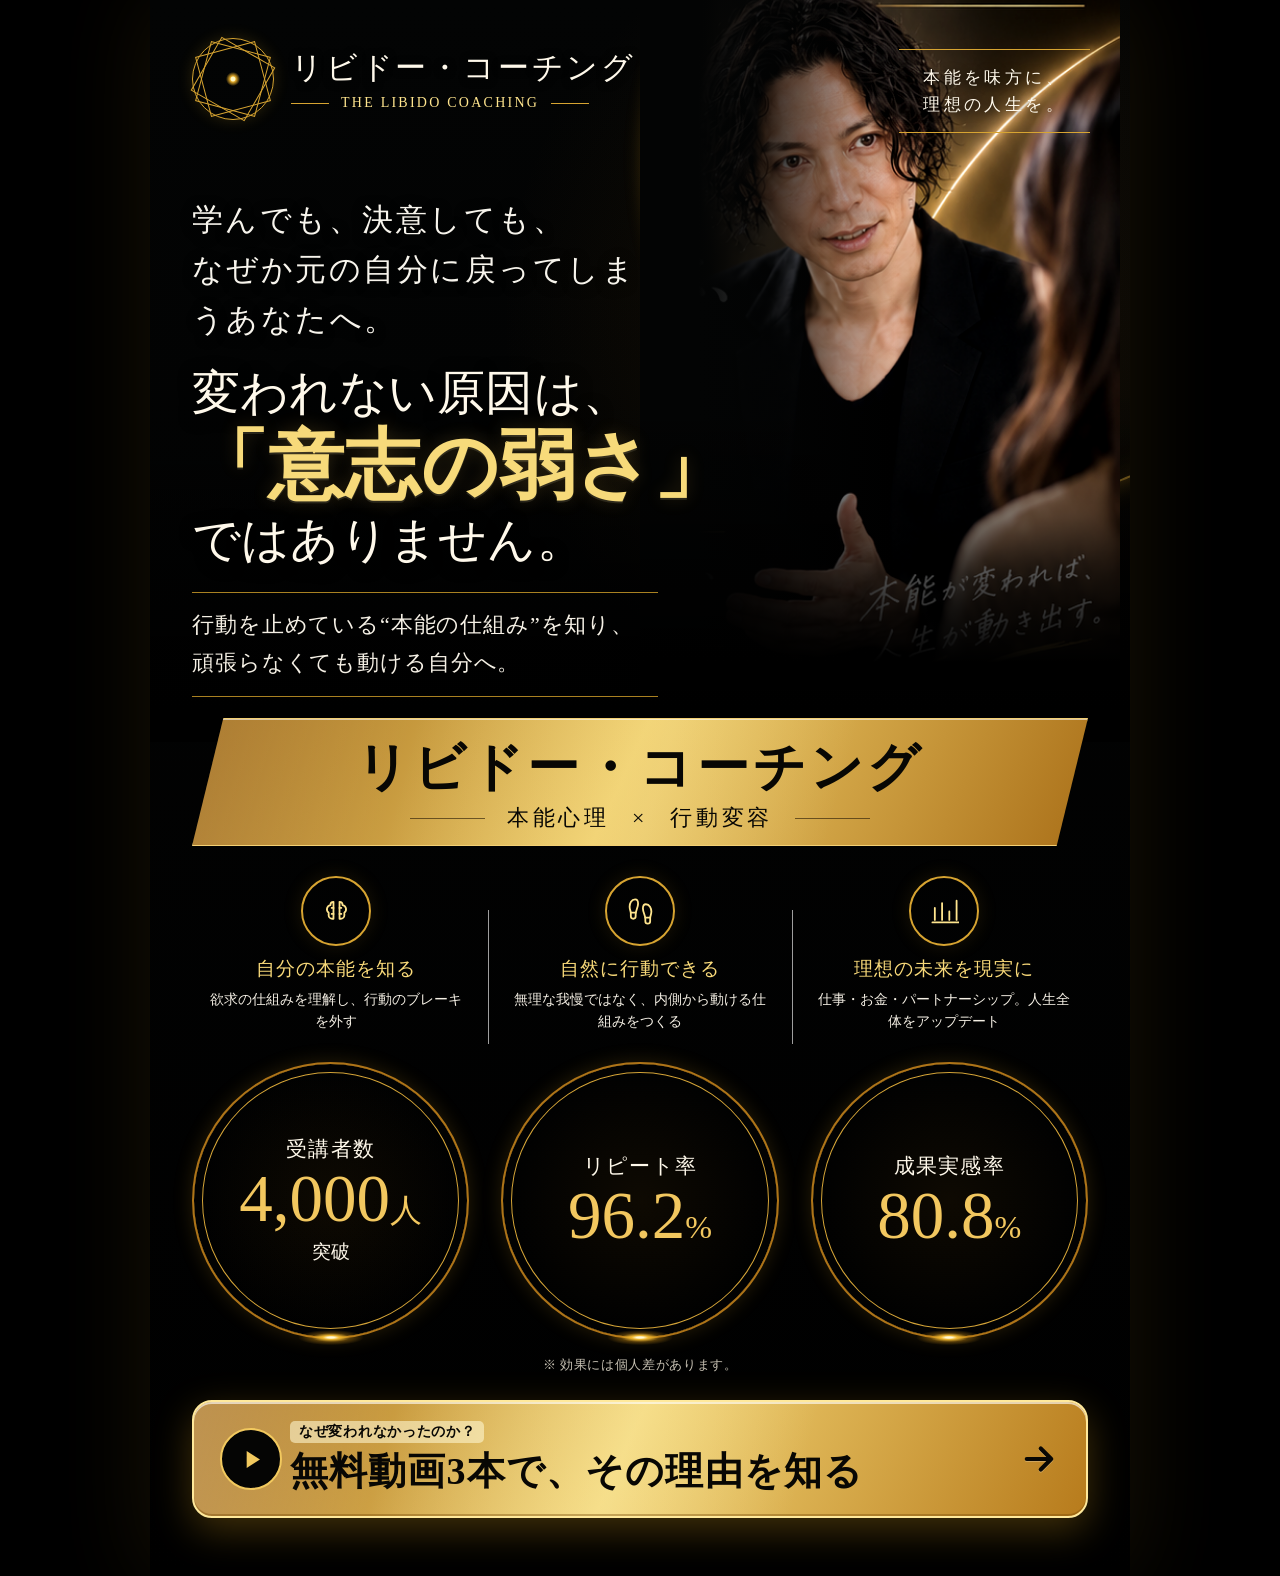
==== commit 280dbe4b: "Restore footprints icon on GitHub Pages" ====
--- a/docs/index.html
+++ b/docs/index.html
@@ -36,7 +36,7 @@
           <h2>自分の本能を知る</h2><p>欲求の仕組みを理解し、行動のブレーキを外す</p>
         </article>
         <article class="benefit">
-          <div class="benefit-icon" aria-hidden="true"><svg width="29" height="29" viewBox="0 0 24 24" fill="none" stroke="currentColor" stroke-width="1.5" stroke-linecap="round" stroke-linejoin="round"><path d="M4 16v-2.4c0-2 1.2-3.6 2.7-3.6S9 11.2 9 12.8C9 15.6 7 19 5 19c-.6 0-1-.8-1-3Z"/><path d="M15 9.2c0-1.6.8-2.8 2.3-2.8S20 8 20 10v2.4c0 2.2-.4 3-1 3-2 0-4-3.4-4-6.2Z"/><path d="M6 7.5v-.2M8 6v-.2M16 3.5v-.2M18 4.5v-.2"/></svg></div>
+          <div class="benefit-icon" aria-hidden="true"><svg width="29" height="29" viewBox="0 0 24 24" fill="none" stroke="currentColor" stroke-width="1.5" stroke-linecap="round" stroke-linejoin="round"><path d="M4 16v-2.38C4 11.5 2.97 10.5 3 8c.03-2.72 1.49-6 4.5-6C9.37 2 10 3.8 10 5.5c0 3.11-2 5.66-2 8.68V16a2 2 0 1 1-4 0Z"/><path d="M20 20v-2.38c0-2.12 1.03-3.12 1-5.62-.03-2.72-1.49-6-4.5-6C14.63 6 14 7.8 14 9.5c0 3.11 2 5.66 2 8.68V20a2 2 0 1 0 4 0Z"/><path d="M16 17h4"/><path d="M4 13h4"/></svg></div>
           <h2>自然に行動できる</h2><p>無理な我慢ではなく、内側から動ける仕組みをつくる</p>
         </article>
         <article class="benefit">
